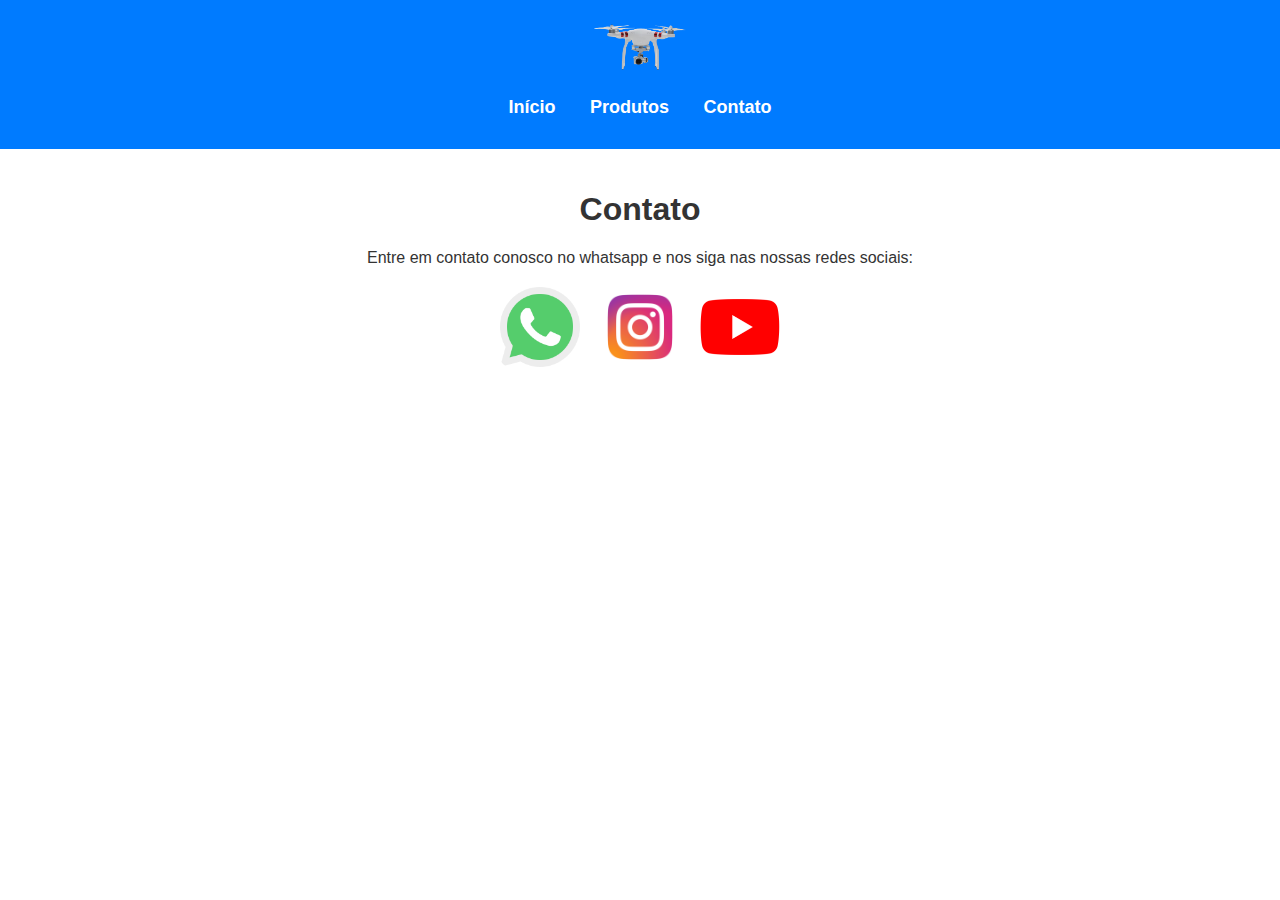
==== contato.html @ d92e916f "Versao inicial do site" ====
<!DOCTYPE html>
<html lang="pt-br">
<head>
    <meta charset="UTF-8">
    <meta name="viewport" content="width=device-width, initial-scale=1.0">
    <title>Contato - Aeroview</title>
    <link rel="stylesheet" href="styles.css">
    <link rel="icon" type="image/png" href="assets/favicon.png">
</head>
<body>
    <header>
        <img src="assets/logo.png" alt="Logo Aeroview" class="logo">
        <nav>
            <ul>
                <li><a href="index.html">Início</a></li>
                <li><a href="produtos.html">Produtos</a></li>
                <li><a href="contato.html">Contato</a></li>
            </ul>
        </nav>
    </header>

    <main>
        <h1>Contato</h1>
        <p>Entre em contato conosco no whatsapp e nos siga nas nossas redes sociais:</p>
        <div class="social-links">
            <a href="https://wa.me/5519997232500" target="_blank">
                <img src="assets/whatsapp.png" alt="WhatsApp">
            </a>
            <a href="https://www.instagram.com/joseemiliobraz" target="_blank">
                <img src="assets/instagram.png" alt="Instagram">
            </a>
            <a href="https://www.youtube.com/@jebrazRC" target="_blank">
                <img src="assets/youtube.png" alt="YouTube">
            </a>
        </div>
    </main>
    
</body>
</html>
---- styles.css ----
body {
    font-family: Arial, sans-serif;
    text-align: center;
    background-color: #ffffff;
    color: #333;
    margin: 0;
    padding: 0;
}

header {
    background-color: #007bff;
    padding: 15px;
}

.logo {
    max-width: 100px;
}

nav ul {
    list-style: none;
    padding: 0;
}

nav ul li {
    display: inline;
    margin: 0 15px;
}

nav ul li a {
    text-decoration: none;
    color: #ffffff;
    font-weight: bold;
    font-size: 18px; /* Tamanho padrão do texto */
    transition: transform 0.3s ease, color 0.3s ease; /* Suaviza a transição */
    display: inline-block; /* Necessário para aplicar o efeito corretamente */
}

nav ul li a:hover {
    transform: scale(1.1); /* Aumenta ligeiramente ao passar o mouse */
    color: #cce7ff; /* Opcional: muda a cor do texto ao passar o mouse */
}


.video-container {
    position: relative;
    width: 80%;  /* O vídeo ocupará 80% da largura da tela */
    max-width: 900px; /* Limita o tamanho máximo para telas grandes */
    margin: 20px auto; /* Centraliza o vídeo */
    aspect-ratio: 16 / 9; /* Mantém a proporção correta do vídeo */
}

.video-container iframe {
    width: 100%;
    height: 100%;
    border-radius: 10px; /* Bordas arredondadas (opcional) */
}

img {
    max-width: 100%;
    height: auto;
}

main {
    padding: 20px;
}

.social-links {
    display: flex;
    justify-content: center; /* Centraliza os ícones */
    gap: 20px; /* Espaçamento entre eles */
    margin-top: 20px;
}

.social-links img {
    width: 80px; /* Define um tamanho padrão */
    height: 80px; /* Mantém as imagens quadradas */
    object-fit: contain; /* Mantém a proporção correta */
    border-radius: 10px; /* Arredonda as bordas (opcional) */
    transition: transform 0.3s ease; /* Efeito suave ao passar o mouse */
}

.social-links img:hover {
    transform: scale(1.1); /* Aumenta ligeiramente ao passar o mouse */
}
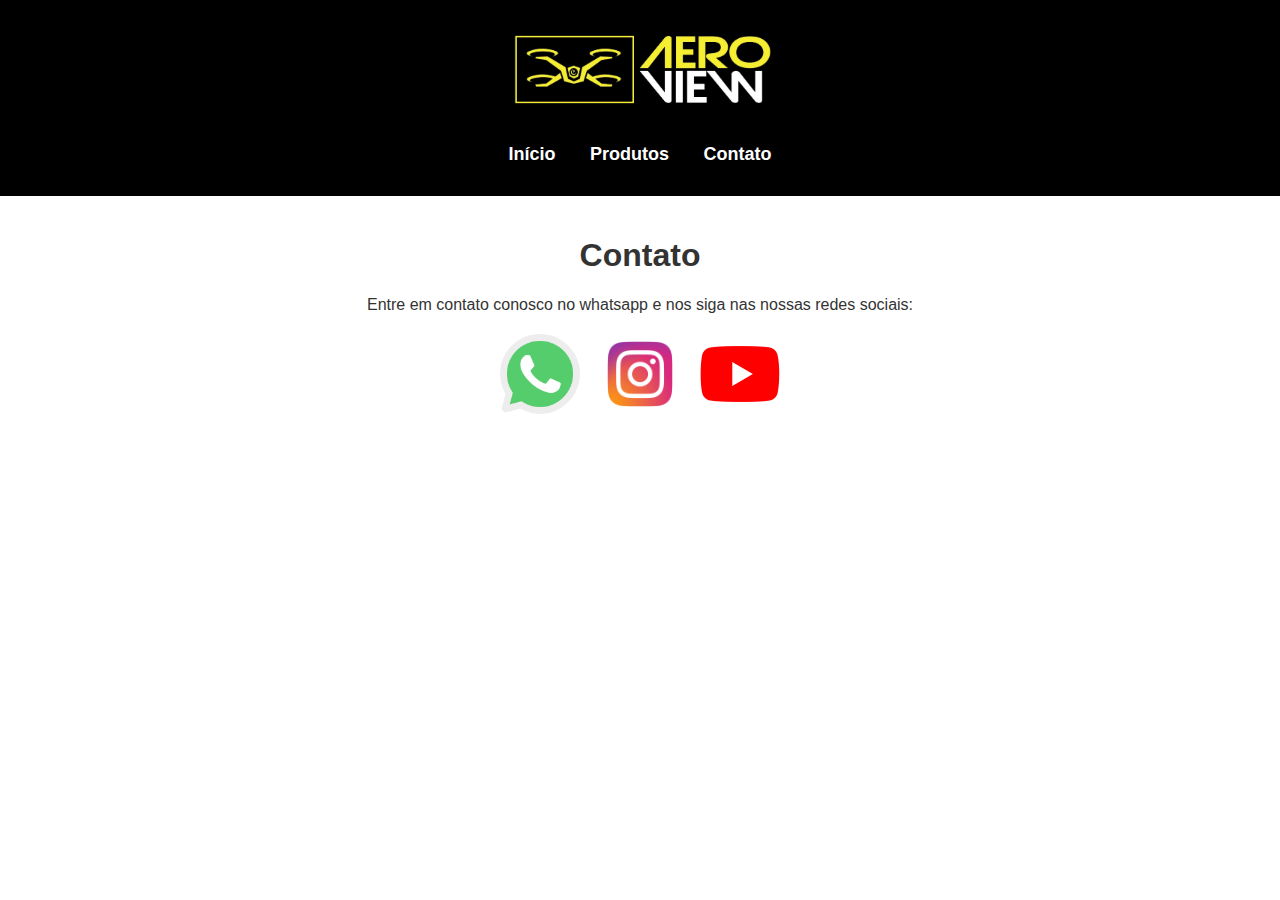
==== commit 941fc241: "Alteracao do logo e layout geral" ====
--- a/contato.html
+++ b/contato.html
@@ -9,7 +9,7 @@
 </head>
 <body>
     <header>
-        <img src="assets/logo.png" alt="Logo Aeroview" class="logo">
+        <img src="assets/logo.jpg" alt="Logo Aeroview" class="logo">
         <nav>
             <ul>
                 <li><a href="index.html">Início</a></li>
--- a/styles.css
+++ b/styles.css
@@ -8,12 +8,12 @@
 }
 
 header {
-    background-color: #007bff;
+    background-color: #000000;
     padding: 15px;
 }
 
 .logo {
-    max-width: 100px;
+    max-width: 300px;
 }
 
 nav ul {
